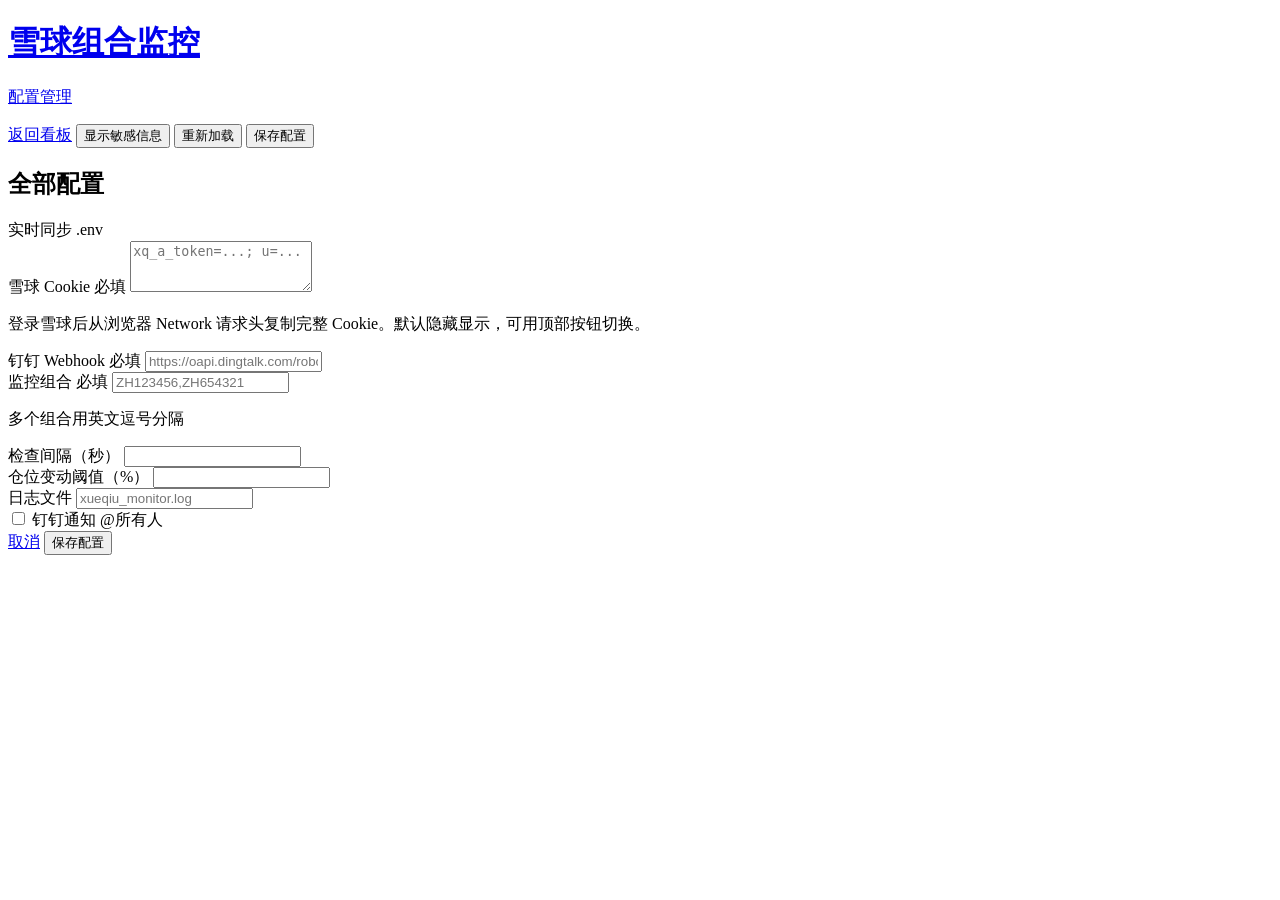
==== web/config.html @ 1774b450 "feat: 添加 Web 控制台及相关配置文件，支持一键启动和监控组合管理" ====
<!DOCTYPE html>
<html lang="zh-CN">
<head>
  <meta charset="UTF-8" />
  <meta name="viewport" content="width=device-width, initial-scale=1.0" />
  <title>配置 · 雪球组合监控</title>
  <link rel="preconnect" href="https://fonts.googleapis.com" />
  <link rel="preconnect" href="https://fonts.gstatic.com" crossorigin />
  <link href="https://fonts.googleapis.com/css2?family=IBM+Plex+Mono:wght@400;500;600&family=Sora:wght@400;500;600;700&display=swap" rel="stylesheet" />
  <link rel="stylesheet" href="/static/style.css" />
</head>
<body>
  <div class="bg-grid" aria-hidden="true"></div>

  <header class="topbar">
    <a class="brand brand-link" href="/">
      <span class="brand-mark" aria-hidden="true"></span>
      <div>
        <h1>雪球组合监控</h1>
        <p class="brand-sub">配置管理</p>
      </div>
    </a>
    <div class="topbar-actions">
      <a class="btn ghost" href="/">返回看板</a>
      <button id="btn-toggle-secrets" class="btn ghost" type="button">显示敏感信息</button>
      <button id="btn-config-reload" class="btn ghost" type="button">重新加载</button>
      <button id="btn-config-save" class="btn primary" type="submit" form="config-form">保存配置</button>
    </div>
  </header>

  <main class="layout">
    <section class="panel config-panel">
      <div class="panel-head">
        <h2>全部配置</h2>
        <div class="panel-head-actions">
          <span id="config-live" class="meta-chip live-chip">实时同步 .env</span>
          <span id="config-dirty-hint" class="meta-chip dirty-chip" hidden>编辑中 · 暂停自动覆盖</span>
        </div>
      </div>
      <form id="config-form" class="config-form" autocomplete="off">
        <div class="field full">
          <label for="cfg-cookie">雪球 Cookie <span class="req">必填</span></label>
          <textarea id="cfg-cookie" name="xueqiu_cookie" rows="3" placeholder="xq_a_token=...; u=..." required class="secret-masked"></textarea>
          <p class="field-hint">登录雪球后从浏览器 Network 请求头复制完整 Cookie。默认隐藏显示，可用顶部按钮切换。</p>
        </div>

        <div class="field full">
          <label for="cfg-webhook">钉钉 Webhook <span class="req">必填</span></label>
          <input id="cfg-webhook" name="dingtalk_webhook" type="password" placeholder="https://oapi.dingtalk.com/robot/send?access_token=..." required />
        </div>

        <div class="field full">
          <label for="cfg-cubes">监控组合 <span class="req">必填</span></label>
          <input id="cfg-cubes" name="monitored_cubes" type="text" placeholder="ZH123456,ZH654321" required />
          <p class="field-hint">多个组合用英文逗号分隔</p>
        </div>

        <div class="field">
          <label for="cfg-interval">检查间隔（秒）</label>
          <input id="cfg-interval" name="check_interval" type="number" min="10" step="1" />
        </div>

        <div class="field">
          <label for="cfg-threshold">仓位变动阈值（%）</label>
          <input id="cfg-threshold" name="weight_change_threshold" type="number" min="0" step="0.1" />
        </div>

        <div class="field">
          <label for="cfg-logfile">日志文件</label>
          <input id="cfg-logfile" name="log_file" type="text" placeholder="xueqiu_monitor.log" />
        </div>

        <div class="field check-field">
          <label class="check-label" for="cfg-atall">
            <input id="cfg-atall" name="at_all" type="checkbox" />
            <span>钉钉通知 @所有人</span>
          </label>
        </div>

        <div class="form-actions full">
          <a class="btn ghost" href="/">取消</a>
          <button class="btn primary" type="submit">保存配置</button>
        </div>
      </form>
    </section>
  </main>

  <div id="toast" class="toast" hidden></div>
  <script src="/static/config.js"></script>
</body>
</html>
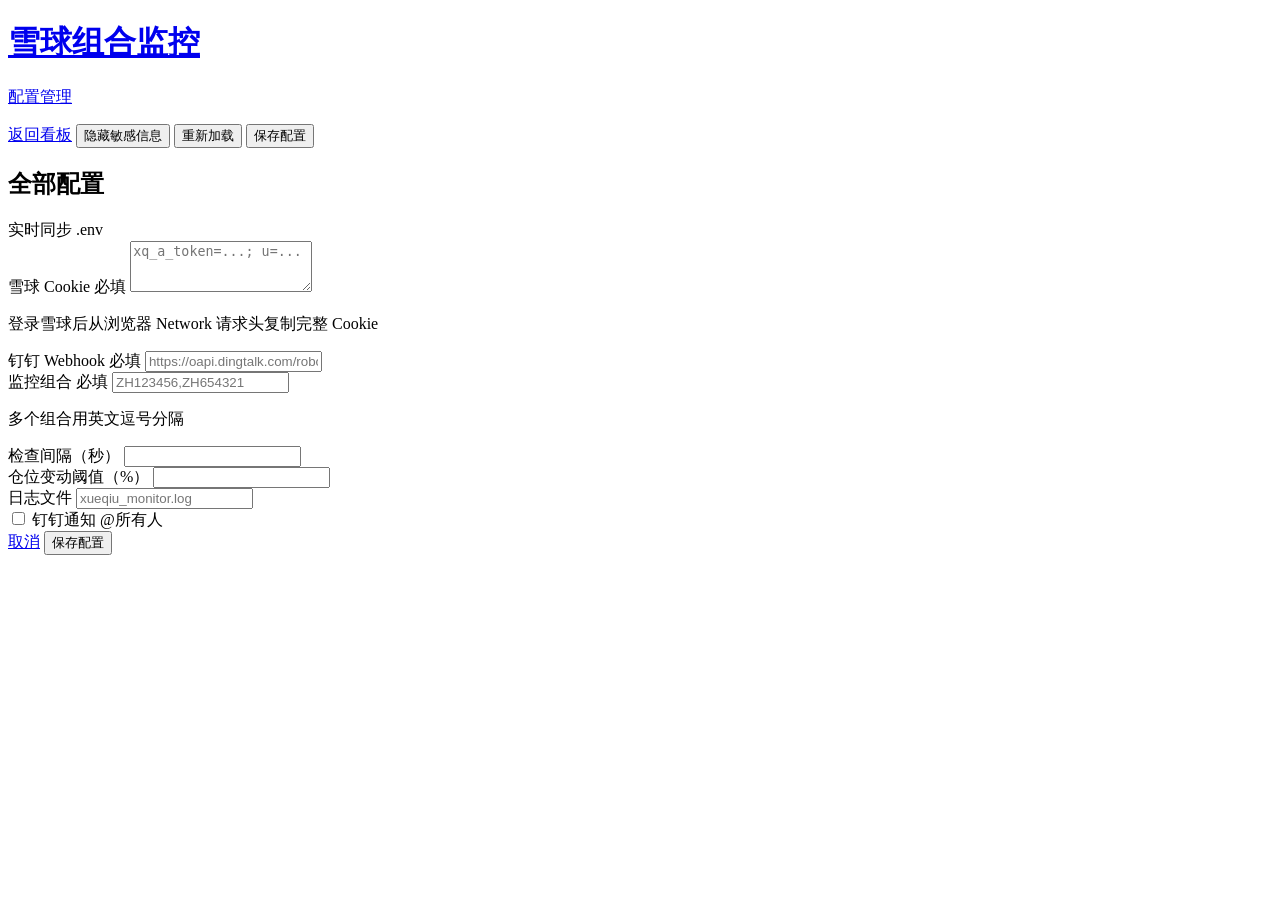
==== commit 99a6d9c5: "feat: 添加 Web 控制台及相关配置文件，支持一键启动和监控组合管理" ====
--- a/web/config.html
+++ b/web/config.html
@@ -4,6 +4,7 @@
   <meta charset="UTF-8" />
   <meta name="viewport" content="width=device-width, initial-scale=1.0" />
   <title>配置 · 雪球组合监控</title>
+  <link rel="icon" type="image/png" href="/static/favicon.png" />
   <link rel="preconnect" href="https://fonts.googleapis.com" />
   <link rel="preconnect" href="https://fonts.gstatic.com" crossorigin />
   <link href="https://fonts.googleapis.com/css2?family=IBM+Plex+Mono:wght@400;500;600&family=Sora:wght@400;500;600;700&display=swap" rel="stylesheet" />
@@ -22,7 +23,7 @@
     </a>
     <div class="topbar-actions">
       <a class="btn ghost" href="/">返回看板</a>
-      <button id="btn-toggle-secrets" class="btn ghost" type="button">显示敏感信息</button>
+      <button id="btn-toggle-secrets" class="btn ghost" type="button">隐藏敏感信息</button>
       <button id="btn-config-reload" class="btn ghost" type="button">重新加载</button>
       <button id="btn-config-save" class="btn primary" type="submit" form="config-form">保存配置</button>
     </div>
@@ -40,13 +41,13 @@
       <form id="config-form" class="config-form" autocomplete="off">
         <div class="field full">
           <label for="cfg-cookie">雪球 Cookie <span class="req">必填</span></label>
-          <textarea id="cfg-cookie" name="xueqiu_cookie" rows="3" placeholder="xq_a_token=...; u=..." required class="secret-masked"></textarea>
-          <p class="field-hint">登录雪球后从浏览器 Network 请求头复制完整 Cookie。默认隐藏显示，可用顶部按钮切换。</p>
+          <textarea id="cfg-cookie" name="xueqiu_cookie" rows="3" placeholder="xq_a_token=...; u=..." required></textarea>
+          <p class="field-hint">登录雪球后从浏览器 Network 请求头复制完整 Cookie</p>
         </div>
 
         <div class="field full">
           <label for="cfg-webhook">钉钉 Webhook <span class="req">必填</span></label>
-          <input id="cfg-webhook" name="dingtalk_webhook" type="password" placeholder="https://oapi.dingtalk.com/robot/send?access_token=..." required />
+          <input id="cfg-webhook" name="dingtalk_webhook" type="text" placeholder="https://oapi.dingtalk.com/robot/send?access_token=..." required />
         </div>
 
         <div class="field full">
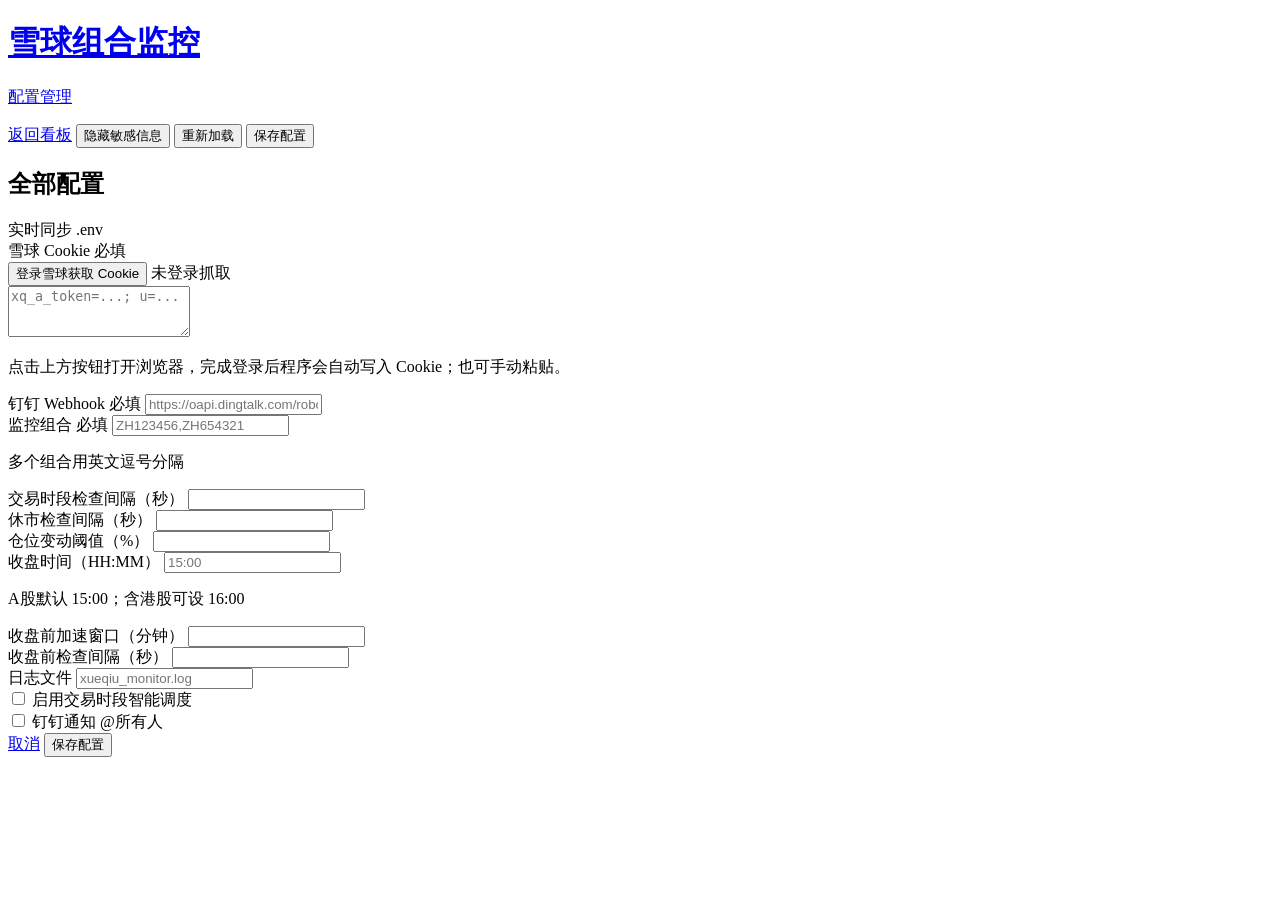
==== commit 3bc09a37: "feat: 添加 Web 控制台及相关配置文件，支持一键启动和监控组合管理" ====
--- a/web/config.html
+++ b/web/config.html
@@ -41,8 +41,13 @@
       <form id="config-form" class="config-form" autocomplete="off">
         <div class="field full">
           <label for="cfg-cookie">雪球 Cookie <span class="req">必填</span></label>
+          <div class="field-actions">
+            <button id="btn-xueqiu-login" class="btn primary sm" type="button">登录雪球获取 Cookie</button>
+            <button id="btn-xueqiu-cancel" class="btn ghost sm" type="button" hidden>取消登录</button>
+            <span id="login-status" class="meta-chip">未登录抓取</span>
+          </div>
           <textarea id="cfg-cookie" name="xueqiu_cookie" rows="3" placeholder="xq_a_token=...; u=..." required></textarea>
-          <p class="field-hint">登录雪球后从浏览器 Network 请求头复制完整 Cookie</p>
+          <p id="cookie-acquired" class="field-hint">点击上方按钮打开浏览器，完成登录后程序会自动写入 Cookie；也可手动粘贴。</p>
         </div>
 
         <div class="field full">
@@ -57,8 +62,13 @@
         </div>
 
         <div class="field">
-          <label for="cfg-interval">检查间隔（秒）</label>
+          <label for="cfg-interval">交易时段检查间隔（秒）</label>
           <input id="cfg-interval" name="check_interval" type="number" min="10" step="1" />
+        </div>
+
+        <div class="field">
+          <label for="cfg-off-interval">休市检查间隔（秒）</label>
+          <input id="cfg-off-interval" name="off_hours_interval" type="number" min="60" step="1" />
         </div>
 
         <div class="field">
@@ -67,8 +77,31 @@
         </div>
 
         <div class="field">
+          <label for="cfg-market-close">收盘时间（HH:MM）</label>
+          <input id="cfg-market-close" name="market_close" type="text" placeholder="15:00" />
+          <p class="field-hint">A股默认 15:00；含港股可设 16:00</p>
+        </div>
+
+        <div class="field">
+          <label for="cfg-preclose-min">收盘前加速窗口（分钟）</label>
+          <input id="cfg-preclose-min" name="pre_close_minutes" type="number" min="0" step="1" />
+        </div>
+
+        <div class="field">
+          <label for="cfg-preclose-interval">收盘前检查间隔（秒）</label>
+          <input id="cfg-preclose-interval" name="pre_close_interval" type="number" min="10" step="1" />
+        </div>
+
+        <div class="field">
           <label for="cfg-logfile">日志文件</label>
           <input id="cfg-logfile" name="log_file" type="text" placeholder="xueqiu_monitor.log" />
+        </div>
+
+        <div class="field check-field">
+          <label class="check-label" for="cfg-trading">
+            <input id="cfg-trading" name="trading_hours_only" type="checkbox" />
+            <span>启用交易时段智能调度</span>
+          </label>
         </div>
 
         <div class="field check-field">
